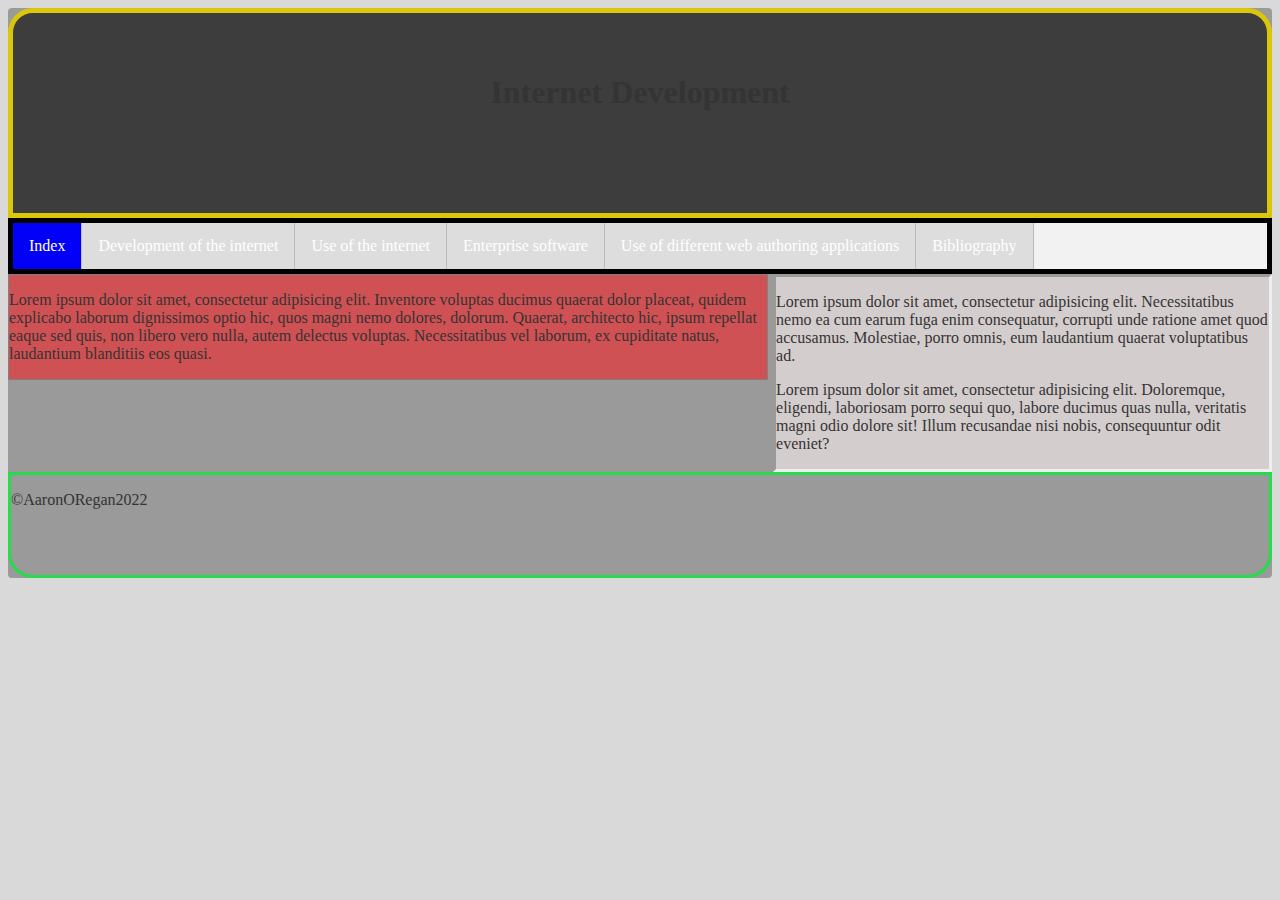
==== index.html @ a52370f4 "Add files via upload" ====
<!doctype html>
<html>
<head>
<meta charset="utf-8">
<title>AOR Internet Development</title>
<link href="styles.css" rel="stylesheet" type="text/css">
</head>

<body>
	<div id="wrapper">
	<header><h1>Internet Development</h1></header>
<nav>
	<ul>
<li><a href="index.html" class="active">Index</a></li>
<li><a href="Development-Of-The-Internet.html">Development of the internet</a></li>
<li><a href="Use-Of-The-Internet.html">Use of the internet</a></li>
<li><a href="Enterprise-Software.html">Enterprise software</a></li>
<li><a href="Use-Of-Different-Web-Authoring-Applications.html">Use of different web authoring applications</a></li>
<li><a href="Bibliography.html">Bibliography</a></li>
	</ul>
	</nav>
<main>
<p>Lorem ipsum dolor sit amet, consectetur adipisicing elit. Inventore voluptas ducimus quaerat dolor placeat, quidem explicabo laborum dignissimos optio hic, quos magni nemo dolores, dolorum. Quaerat, architecto hic, ipsum repellat eaque sed quis, non libero vero nulla, autem delectus voluptas. Necessitatibus vel laborum, ex cupiditate natus, laudantium blanditiis eos quasi.</p>
	
	
	
	
	
	</main>
<aside>
		<p>Lorem ipsum dolor sit amet, consectetur adipisicing elit. Necessitatibus nemo ea cum earum fuga enim consequatur, corrupti unde ratione amet quod accusamus. Molestiae, porro omnis, eum laudantium quaerat voluptatibus ad.</p>
		<p>Lorem ipsum dolor sit amet, consectetur adipisicing elit. Doloremque, eligendi, laboriosam porro sequi quo, labore ducimus quas nulla, veritatis magni odio dolore sit! Illum recusandae nisi nobis, consequuntur odit eveniet?</p>
	</aside>
<footer><p>&copy;AaronORegan2022</p></footer>

	
	
	
	
	
	
	
	
	
	
	
	
	
	
	
	
	
	
	
	
	
	
	
	
	
	
	
	
	
	
	</div>
</body>
</html>
---- styles.css ----
@charset "utf-8";
body{
		background-color:#d9d9d9;
		color:#343434;
	}
	#wrapper{
		max-width:1500px;
		background-color:#9a9a9a;
		margin:auto;
		border-radius:4px;
	}
h1{
	
}
h2{
	
}
h3{
	
}
	header{
    border-top-left-radius: 25px;
    border-top-right-radius: 25px;
    border: thick solid #DBC609;
    background-color: #3D3D3D;
    height: 160px;
    text-align: center;
    padding-top: 40px;
	}
	nav {
    background-color: #f2f2f2;
    border: thick solid #000000;
}
ul {
	list-style-type:none;
	margin:0;
	padding:0;
	overflow:hidden;
}	
li a {
	background-color:#dddddd;
	text-decoration:none;
	display:block;
	color:#ffffff;
	text-align:center;
	padding:14px 16px;	
}
li a:hover {
	background-color:#FF8A8C;
	text-decoration:none;
	display:block;
	color:#ffffff;
	text-align:center;
	padding:14px 16px;	
}
	.active	{
    background-color: #0200F7;
    color: #ffffff;
	}
	li {
		display:inline;
		float:left;
		border-right:1px solid #bbb;	
	}
	main{
    background-color: #D05153;
    width: 60%;
    border: thin solid gray;
    top: 2px;
    right: 2px;
    left: 2px;
    bottom: 0px;
    float: left;
	}
	aside{
		   background-color:#d4cdcd;
		   border:inset;
		   float:right;
		   width:39%;
	}
section{

}
	footer{
    clear: both;
    height: 100px;
    border-style: solid;
    border-bottom-left-radius: 25px;
    border-bottom-right-radius: 25px;
    border-color: #26DB4C;
	}
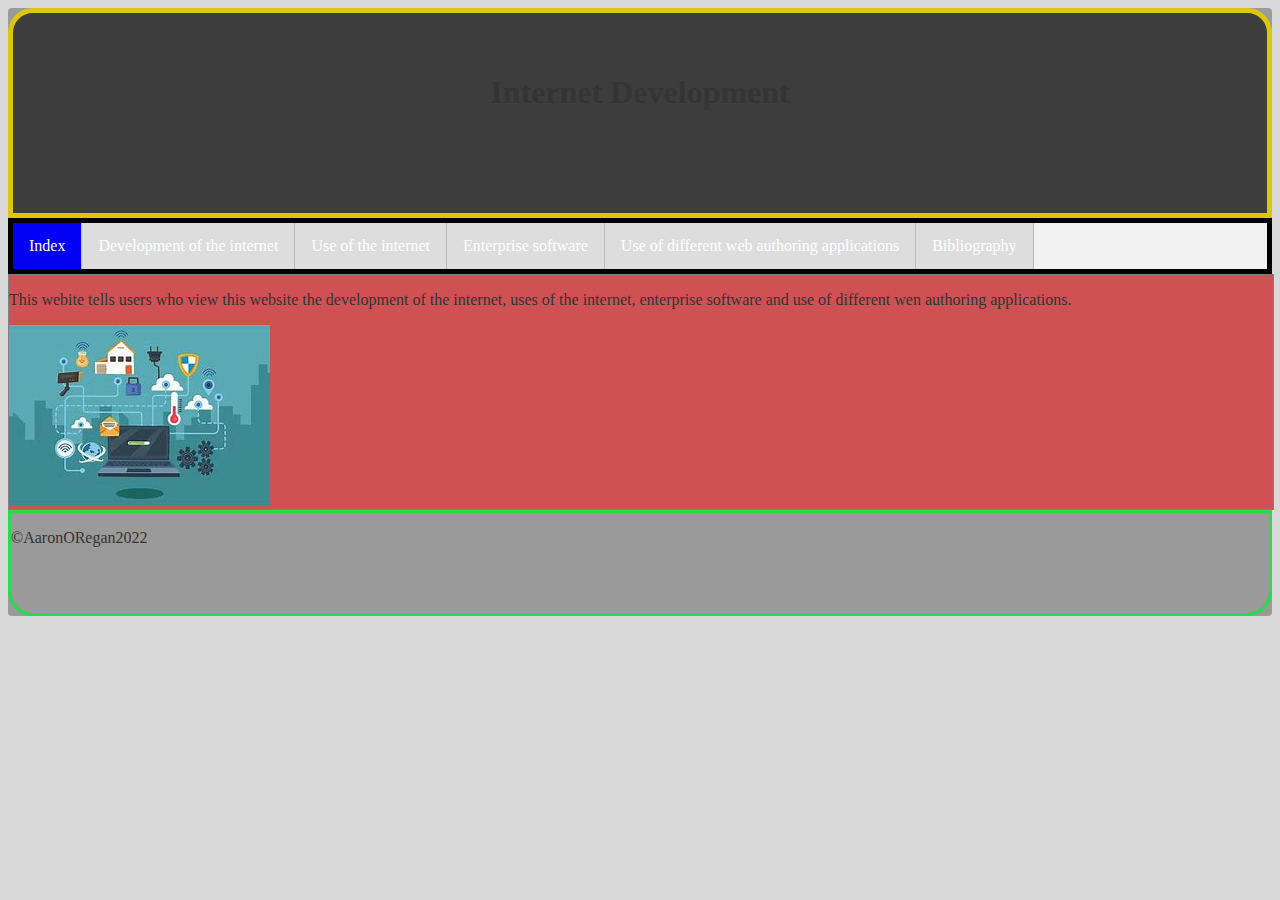
==== commit 8c0bff4c: "Add files via upload" ====
--- a/index.html
+++ b/index.html
@@ -20,17 +20,11 @@
 	</ul>
 	</nav>
 <main>
-<p>Lorem ipsum dolor sit amet, consectetur adipisicing elit. Inventore voluptas ducimus quaerat dolor placeat, quidem explicabo laborum dignissimos optio hic, quos magni nemo dolores, dolorum. Quaerat, architecto hic, ipsum repellat eaque sed quis, non libero vero nulla, autem delectus voluptas. Necessitatibus vel laborum, ex cupiditate natus, laudantium blanditiis eos quasi.</p>
-	
-	
-	
-	
+<p>This webite tells users who view this website the development of the internet, uses of the internet, enterprise software and use of different wen authoring applications. </p>
+<img src="images/Internet.jfif"	alt="internet" <br>
 	
 	</main>
-<aside>
-		<p>Lorem ipsum dolor sit amet, consectetur adipisicing elit. Necessitatibus nemo ea cum earum fuga enim consequatur, corrupti unde ratione amet quod accusamus. Molestiae, porro omnis, eum laudantium quaerat voluptatibus ad.</p>
-		<p>Lorem ipsum dolor sit amet, consectetur adipisicing elit. Doloremque, eligendi, laboriosam porro sequi quo, labore ducimus quas nulla, veritatis magni odio dolore sit! Illum recusandae nisi nobis, consequuntur odit eveniet?</p>
-	</aside>
+
 <footer><p>&copy;AaronORegan2022</p></footer>
 
 	
--- a/styles.css
+++ b/styles.css
@@ -64,7 +64,7 @@
 	}
 	main{
     background-color: #D05153;
-    width: 60%;
+    width: 100%;
     border: thin solid gray;
     top: 2px;
     right: 2px;
@@ -72,12 +72,7 @@
     bottom: 0px;
     float: left;
 	}
-	aside{
-		   background-color:#d4cdcd;
-		   border:inset;
-		   float:right;
-		   width:39%;
-	}
+	
 section{
 
 }
